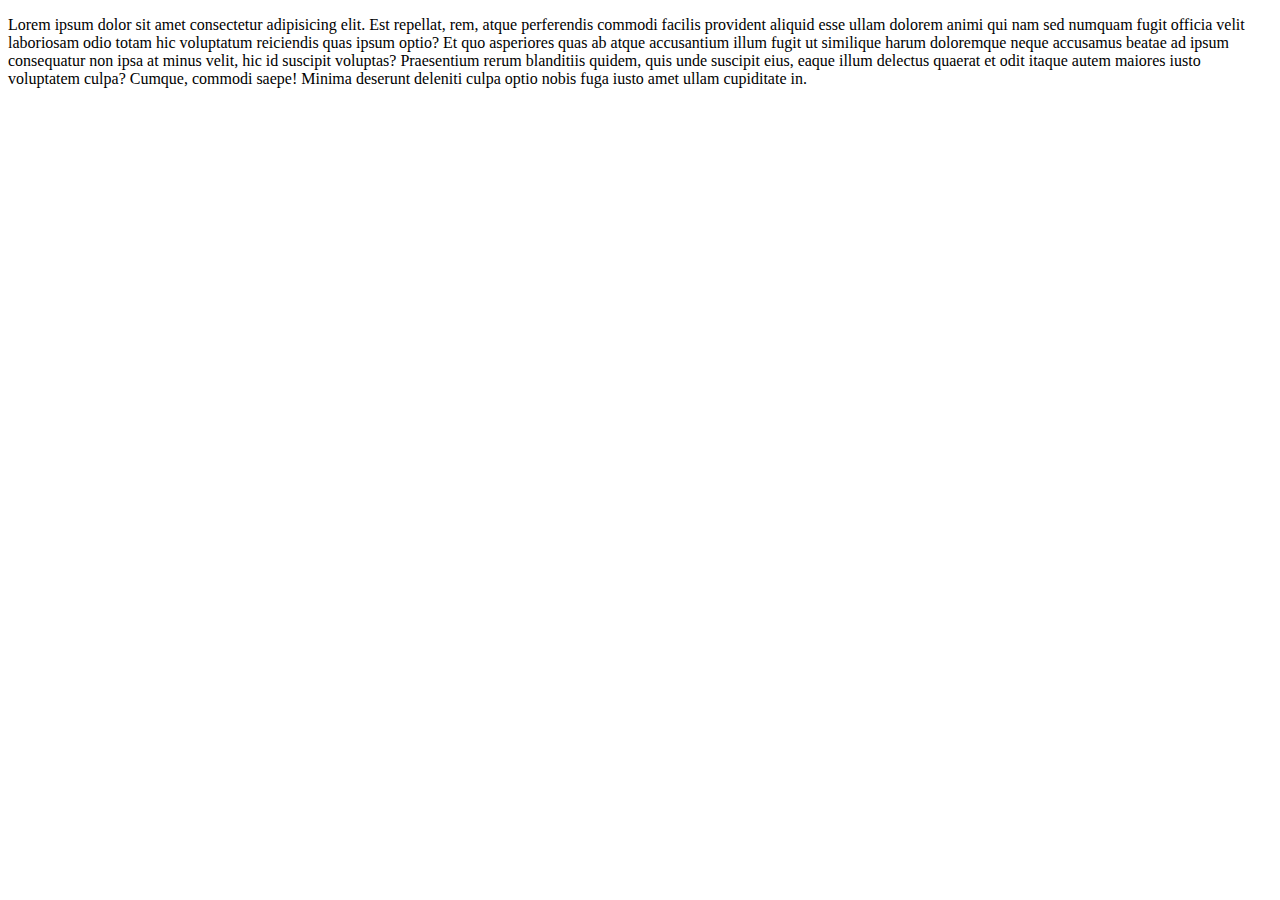
==== index.html @ 4468f80d "adding css and content" ====
<!DOCTYPE html>
<html lang="en-us">

<head>
    <title>Nicholas Frattaroli Portfolio </title>
    <link rel="stylesheet" type="text/css" href="assets/css/style.css">
</head>

<body>
    <section id="Content">
        <p>Lorem ipsum dolor sit amet consectetur adipisicing elit. Est repellat, rem, atque perferendis commodi
            facilis provident aliquid esse ullam dolorem animi qui nam sed numquam fugit officia velit laboriosam
            odio totam hic voluptatum reiciendis quas ipsum optio? Et quo asperiores quas ab atque accusantium illum
            fugit ut similique harum doloremque neque accusamus beatae ad ipsum consequatur non ipsa at minus velit,
            hic id suscipit voluptas? Praesentium rerum blanditiis quidem, quis unde suscipit eius, eaque illum
            delectus quaerat et odit itaque autem maiores iusto voluptatem culpa? Cumque, commodi saepe! Minima
            deserunt deleniti culpa optio nobis fuga iusto amet ullam cupiditate in.</p>
    </section>





</body>









</html>
---- assets/css/style.css ----
* {
    box-sizing: border-box;

  }


#content{
     width: 960px;
     color: red;
     border: green;
     border-width: 1px
     text-align: center

}
header{
   
    width: 300px;
    padding-left: 200px;
    font-family: Georgia, 'Times New Roman', Times, serif;
    background: #4aaaa5;
    color: #ffffff ;
    font-size: 150%
    
    
}
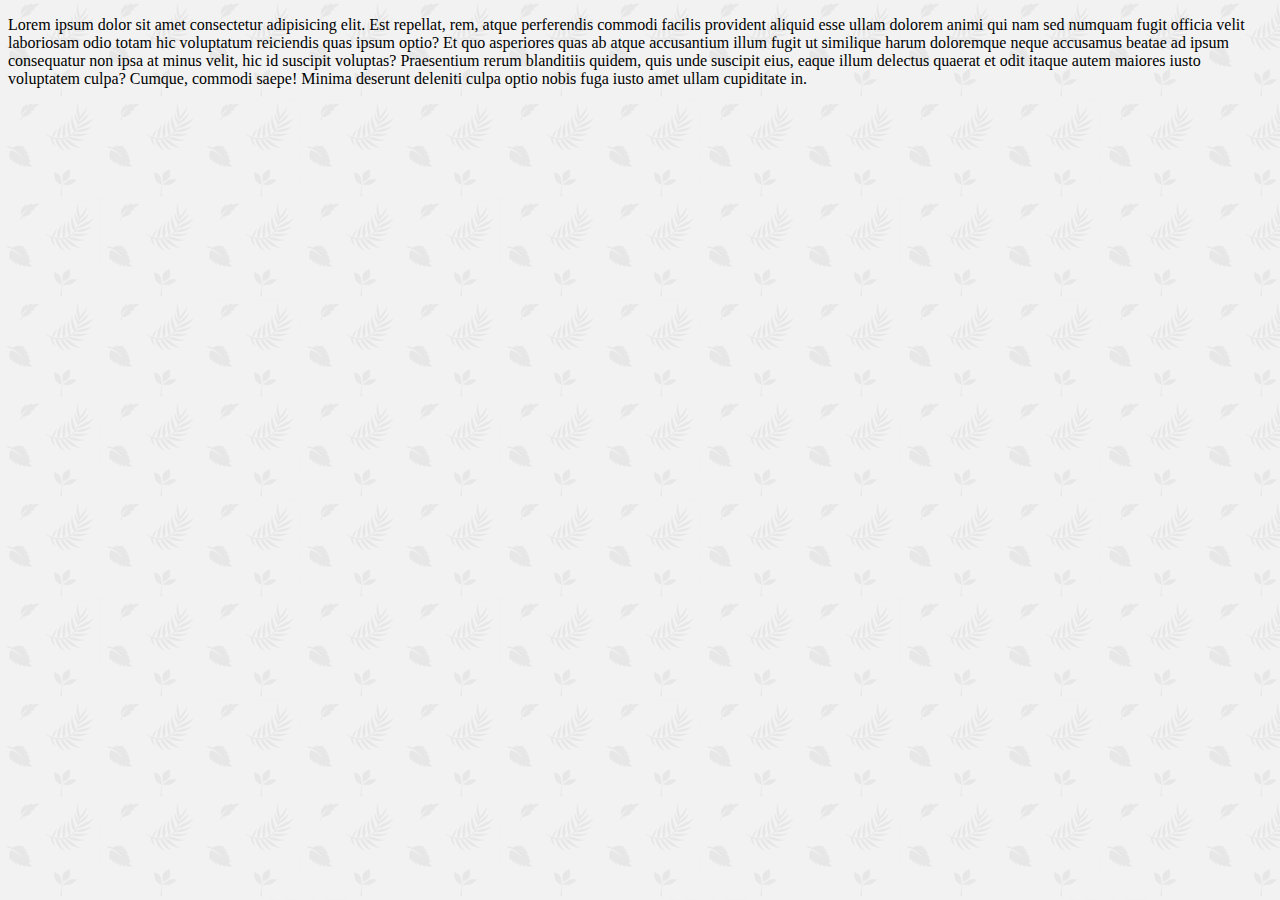
==== commit 693f8f0d: "adding background" ====
--- a/index.html
+++ b/index.html
@@ -7,6 +7,9 @@
 </head>
 
 <body>
+    <Header>
+        
+    </Header>
     <section id="Content">
         <p>Lorem ipsum dolor sit amet consectetur adipisicing elit. Est repellat, rem, atque perferendis commodi
             facilis provident aliquid esse ullam dolorem animi qui nam sed numquam fugit officia velit laboriosam
--- a/assets/css/style.css
+++ b/assets/css/style.css
@@ -13,14 +13,13 @@
      text-align: center
 
 }
+body{
+    background-image: url("../images/leaves-pattern.png")
+    
+}
 header{
    
-    width: 300px;
-    padding-left: 200px;
     font-family: Georgia, 'Times New Roman', Times, serif;
-    background: #4aaaa5;
-    color: #ffffff ;
-    font-size: 150%
     
     
 }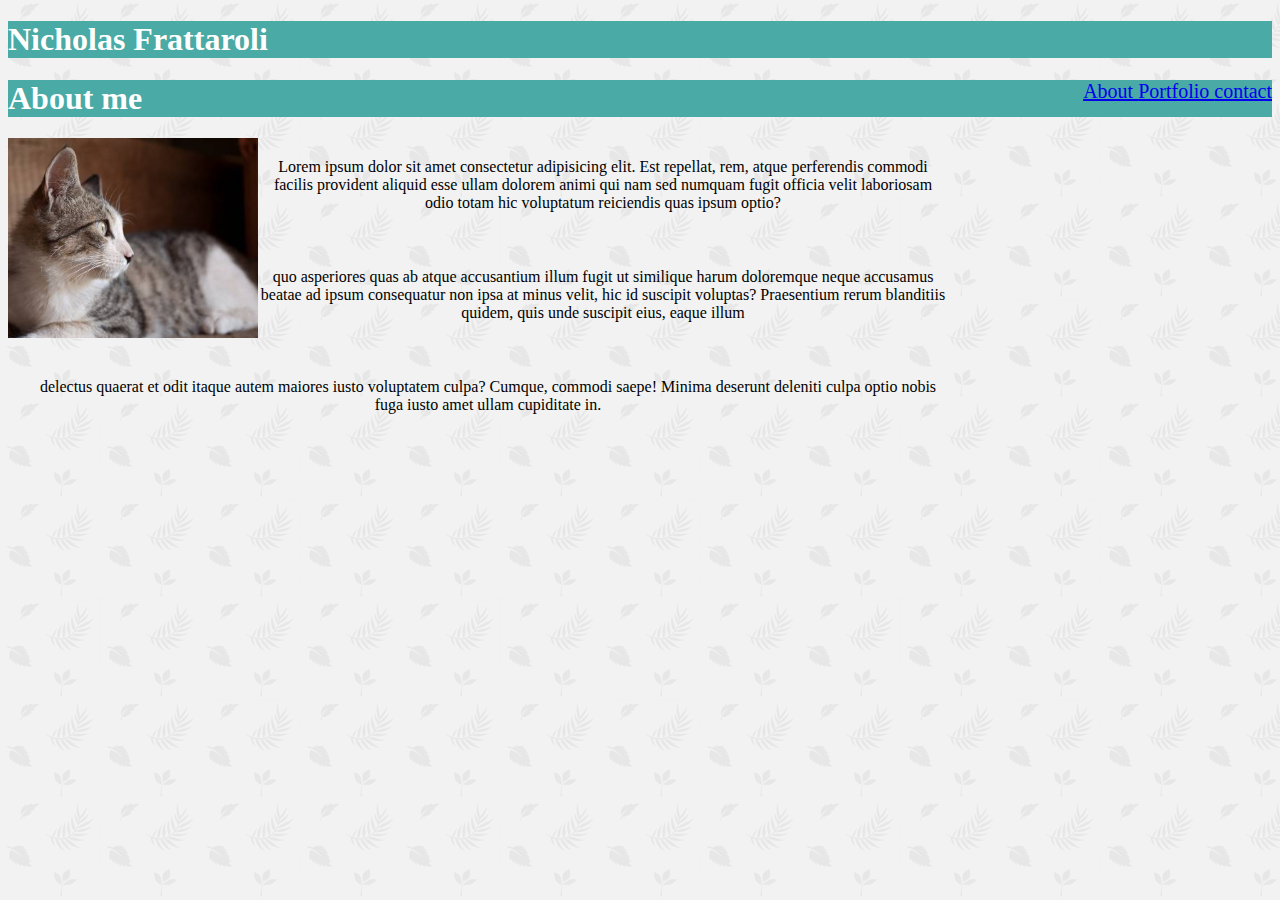
==== commit 41eac407: "adding img,and correcting syntax" ====
--- a/index.html
+++ b/index.html
@@ -5,18 +5,27 @@
     <title>Nicholas Frattaroli Portfolio </title>
     <link rel="stylesheet" type="text/css" href="assets/css/style.css">
 </head>
+<Header>
+    <h1>Nicholas Frattaroli</h1>
+    <section id="links">
+        <a href="index.html">About </a>
+        <a href="portfolio.html">Portfolio </a>
+        <a href="contact.html">contact </a>
+    </section>
+</Header>
 
 <body>
-    <Header>
-        
-    </Header>
+    <h1>About me</h1>
     <section id="Content">
+
+        <img src="assets/images/cat.jpg" alt="cat picture">
         <p>Lorem ipsum dolor sit amet consectetur adipisicing elit. Est repellat, rem, atque perferendis commodi
             facilis provident aliquid esse ullam dolorem animi qui nam sed numquam fugit officia velit laboriosam
-            odio totam hic voluptatum reiciendis quas ipsum optio? Et quo asperiores quas ab atque accusantium illum
+            odio totam hic voluptatum reiciendis quas ipsum optio?</p>
+            <p> quo asperiores quas ab atque accusantium illum
             fugit ut similique harum doloremque neque accusamus beatae ad ipsum consequatur non ipsa at minus velit,
-            hic id suscipit voluptas? Praesentium rerum blanditiis quidem, quis unde suscipit eius, eaque illum
-            delectus quaerat et odit itaque autem maiores iusto voluptatem culpa? Cumque, commodi saepe! Minima
+            hic id suscipit voluptas? Praesentium rerum blanditiis quidem, quis unde suscipit eius, eaque illum</p>
+            <p>delectus quaerat et odit itaque autem maiores iusto voluptatem culpa? Cumque, commodi saepe! Minima
             deserunt deleniti culpa optio nobis fuga iusto amet ullam cupiditate in.</p>
     </section>
 
--- a/assets/css/style.css
+++ b/assets/css/style.css
@@ -1,25 +1,38 @@
 
  * {
     box-sizing: border-box;
-
   }
 
 
-#content{
+#Content{
      width: 960px;
-     color: red;
+     color:black;
      border: green;
-     border-width: 1px
-     text-align: center
-
+     border-width: 1px;
+     text-align: center;
 }
 body{
     background-image: url("../images/leaves-pattern.png")
     
 }
-header{
-   
+h1{
+   background:#4aaaa5;
     font-family: Georgia, 'Times New Roman', Times, serif;
-    
-    
+    color: white;
+}
+p{
+    padding: 20px
+}
+img{
+    clear: both;
+    width: 250px;
+    height: 200px;
+    float: left
+}
+#links{
+    float: right;
+    font-size: 125%;
+}
+header{ 
+
 }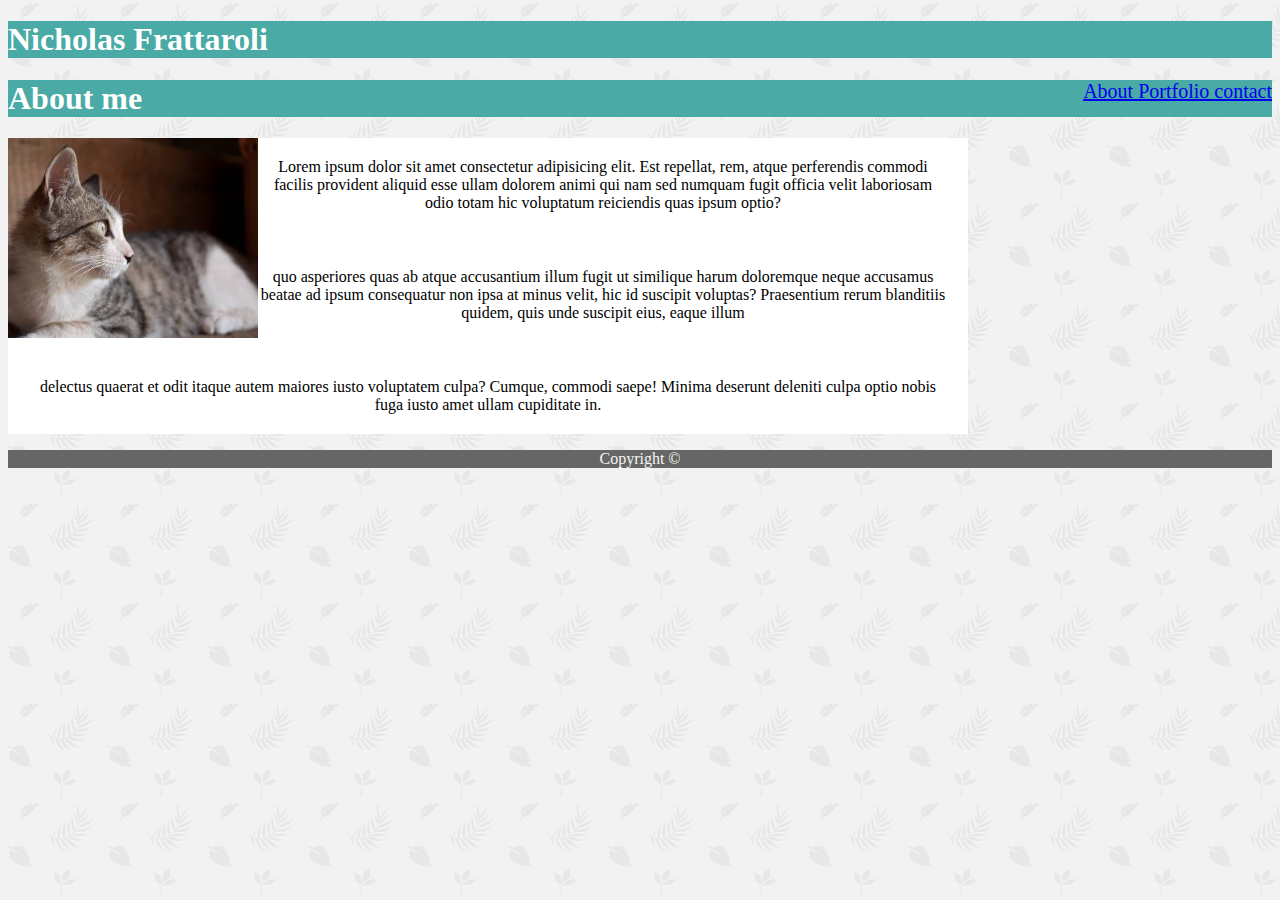
==== commit 526f0561: "adding pictures" ====
--- a/index.html
+++ b/index.html
@@ -34,7 +34,7 @@
 
 
 </body>
-
+<footer>Copyright © </footer>
 
 
 
--- a/assets/css/style.css
+++ b/assets/css/style.css
@@ -7,9 +7,9 @@
 #Content{
      width: 960px;
      color:black;
-     border: green;
-     border-width: 1px;
+    
      text-align: center;
+     background: #ffffffff
 }
 body{
     background-image: url("../images/leaves-pattern.png")
@@ -35,4 +35,22 @@
 }
 header{ 
 
+}
+
+h2{
+    color: #4aaaa5
+}
+#questionnaire{
+    width: 960px;
+    background: white;
+
+}
+footer{
+    position: flex;
+    color: whitesmoke;
+    background:#666666;
+    text-align: center
+}
+#portfolio{
+    background: white;
 }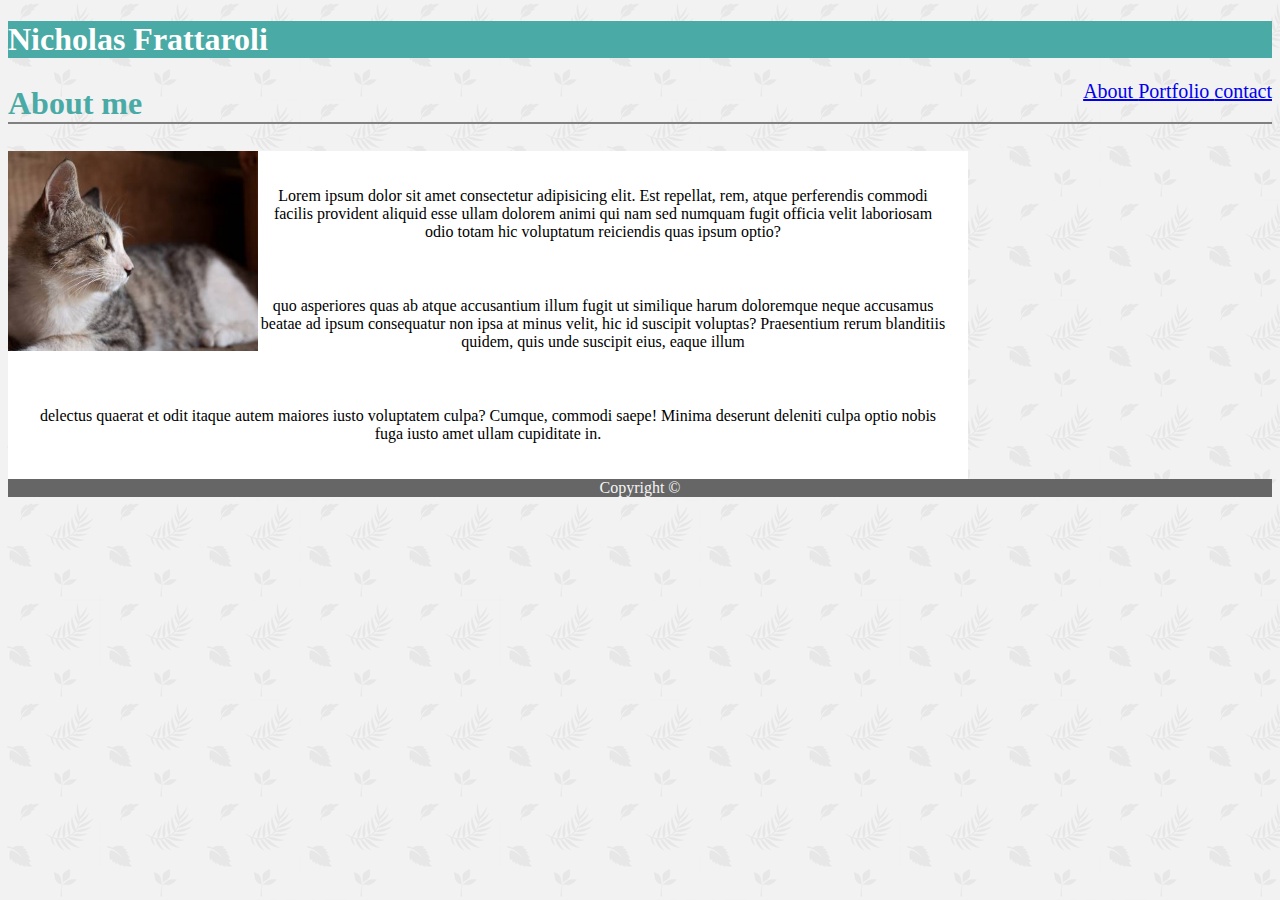
==== commit 26a86b24: "correcting css" ====
--- a/index.html
+++ b/index.html
@@ -15,7 +15,7 @@
 </Header>
 
 <body>
-    <h1>About me</h1>
+    <h2>About me</h2>
     <section id="Content">
 
         <img src="assets/images/cat.jpg" alt="cat picture">
--- a/assets/css/style.css
+++ b/assets/css/style.css
@@ -7,9 +7,9 @@
 #Content{
      width: 960px;
      color:black;
-    
      text-align: center;
-     background: #ffffffff
+     background: #ffffffff;
+     align-content: center
 }
 body{
     background-image: url("../images/leaves-pattern.png")
@@ -19,12 +19,12 @@
    background:#4aaaa5;
     font-family: Georgia, 'Times New Roman', Times, serif;
     color: white;
+    width: 200px2
 }
 p{
     padding: 20px
 }
 img{
-    clear: both;
     width: 250px;
     height: 200px;
     float: left
@@ -38,7 +38,9 @@
 }
 
 h2{
-    color: #4aaaa5
+    color: #4aaaa5;
+    font-size: 200%;
+    border-bottom: 2px solid grey;
 }
 #questionnaire{
     width: 960px;
@@ -49,8 +51,30 @@
     position: flex;
     color: whitesmoke;
     background:#666666;
-    text-align: center
+    text-align: center;
+    clear: both;
 }
 #portfolio{
     background: white;
+}
+#hangman{
+    float: left;
+    clear: both;
+}
+#trivia{
+    float: left;
+    clear: both;
+}
+#rps
+{
+    float: left;
+    clear: both;
+}
+
+#rpg{
+    clear: right;
+}
+#infoWidget
+{
+    /* float: right; */
 }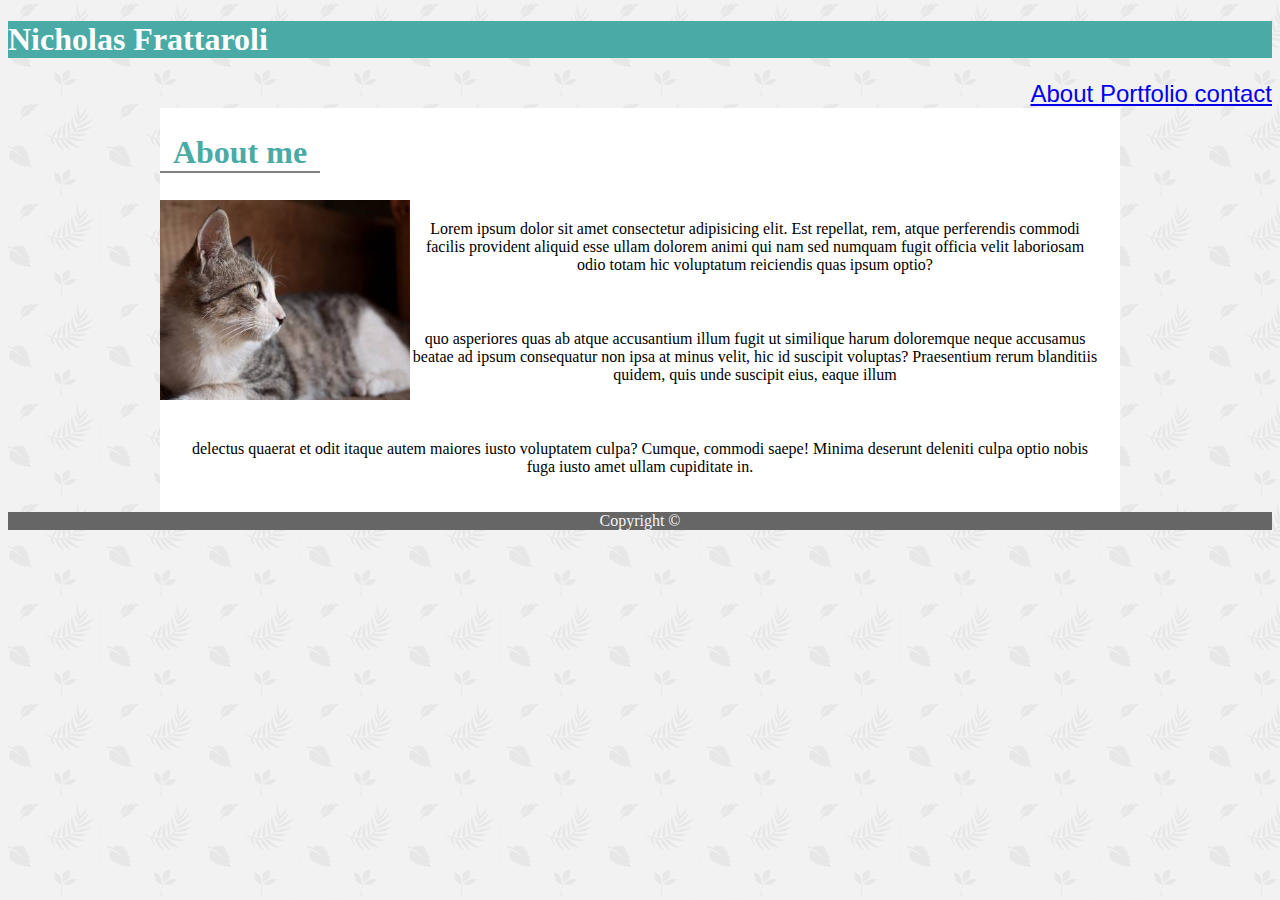
==== commit c705f4b5: "adding style with css" ====
--- a/index.html
+++ b/index.html
@@ -6,26 +6,31 @@
     <link rel="stylesheet" type="text/css" href="assets/css/style.css">
 </head>
 <Header>
+    <div id="nameblock">
     <h1>Nicholas Frattaroli</h1>
-    <section id="links">
+    </div>
+    <div id="links">
         <a href="index.html">About </a>
         <a href="portfolio.html">Portfolio </a>
         <a href="contact.html">contact </a>
-    </section>
+    </div>
+    
 </Header>
 
 <body>
-    <h2>About me</h2>
     <section id="Content">
+        <div id="about">
+            <h2>About me</h2>
+        </div>
 
         <img src="assets/images/cat.jpg" alt="cat picture">
         <p>Lorem ipsum dolor sit amet consectetur adipisicing elit. Est repellat, rem, atque perferendis commodi
             facilis provident aliquid esse ullam dolorem animi qui nam sed numquam fugit officia velit laboriosam
             odio totam hic voluptatum reiciendis quas ipsum optio?</p>
-            <p> quo asperiores quas ab atque accusantium illum
+        <p> quo asperiores quas ab atque accusantium illum
             fugit ut similique harum doloremque neque accusamus beatae ad ipsum consequatur non ipsa at minus velit,
             hic id suscipit voluptas? Praesentium rerum blanditiis quidem, quis unde suscipit eius, eaque illum</p>
-            <p>delectus quaerat et odit itaque autem maiores iusto voluptatem culpa? Cumque, commodi saepe! Minima
+        <p>delectus quaerat et odit itaque autem maiores iusto voluptatem culpa? Cumque, commodi saepe! Minima
             deserunt deleniti culpa optio nobis fuga iusto amet ullam cupiditate in.</p>
     </section>
 
--- a/assets/css/style.css
+++ b/assets/css/style.css
@@ -9,7 +9,11 @@
      color:black;
      text-align: center;
      background: #ffffffff;
-     align-content: center
+     align-content: center;
+     margin: auto;
+     clear: both;
+     
+    
 }
 body{
     background-image: url("../images/leaves-pattern.png")
@@ -77,4 +81,25 @@
 #infoWidget
 {
     /* float: right; */
+}
+#about{
+padding-right: 800px;
+}
+
+#links{
+    font-family:Arial, Helvetica, sans-serif ;
+    font-size: 150%;
+    color: blue;
+}
+
+#contact{
+    text-align: center;
+    align-content: center;
+    clear: both;
+    margin: auto;
+}
+
+#nameblock{
+ text-align: left;
+ margin: auto;
 }